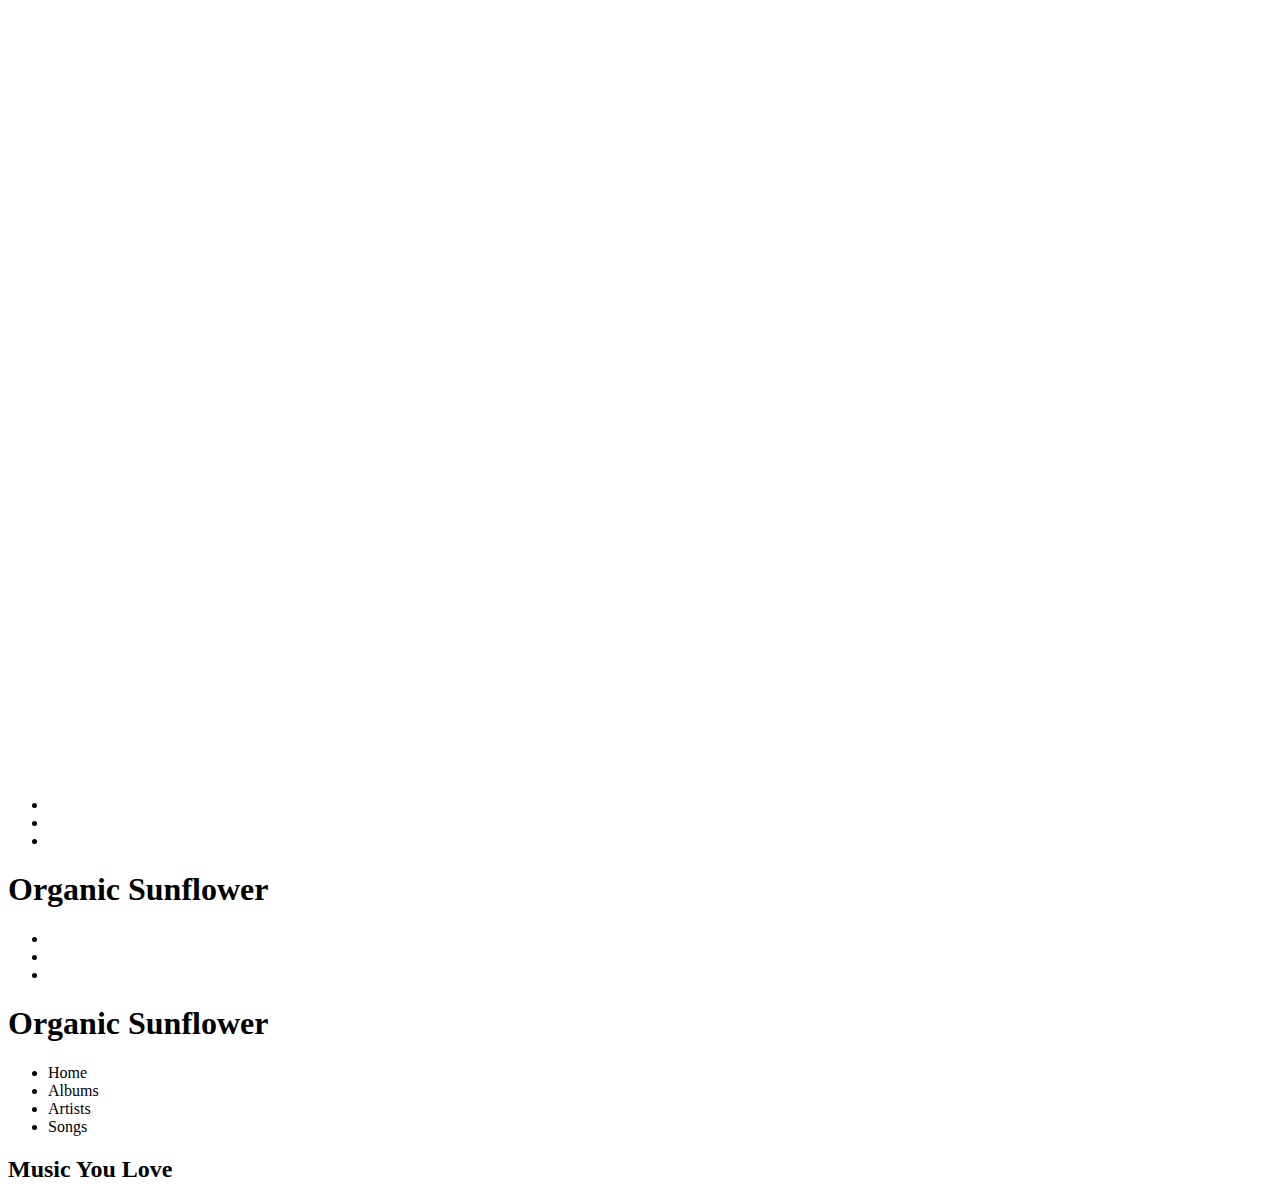
==== frontend-spa/index.html @ 29aac268 "css?" ====
<!DOCTYPE html>
<html lang="en">

<head>
    <meta charset="UTF-8">
    <meta name="viewport" content="width=device-width, initial-scale=1.0">
    <link rel="stylesheet" href="/HomeStyle.css" />
    <title>Organic Sunflower- HiFi Music Streaming</title>
</head>


    <body a link="white" vlink="white">
        <div class="headercontent">
            <iframe width="1366" height="768" src="https://www.youtube.com/embed/fNkPOLpQjlw" frameborder="0" allow="accelerometer; autoplay; encrypted-media; gyroscope; picture-in-picture" allowfullscreen></iframe>

          <div class="nav">
            <ul>
              <li>
                <a
                  href="#artists"
                  style="text-decoration: none;"
                  alink="white"
                  vlink="white"
                  >ARTISTS</a>
              </li>
              <li>
                <a
                  href="#albums"
                  style="text-decoration: none;"
                  alink="white"
                  vlink="white"
                  >ALBUMS</a>
              </li>
              <li>
                <a href="#songs"
                  style="text-decoration: none;"
                  alink="white"
                  vlink="white"
                  >SONGS
                </a>
              </li>
            </ul>
          </div>
        </div>

        <footer class="footer">
            <div class="footer-content">
               <h1 class="logo-text"><span>Organic</span> Sunflower</h1>
                <ul class ="footerlist">
                    <li>
                        <a
                          href="#artists"
                          style="text-decoration: none;"
                          alink="white"
                          vlink="white"
                          >ARTISTS</a>
                      </li>
                      <li>
                        <a
                          href="#albums"
                          style="text-decoration: none;"
                          alink="white"
                          vlink="white"
                          >ALBUMS</a>
                      </li>
                      <li>
                        <a href="#songs"
                          style="text-decoration: none;"
                          alink="white"
                          vlink="white"
                          >SONGS
                        </a>
                      </li>


                </ul>
                
                
              </div>
        </footer>
    <title>Organic Sunflower</title>
</head>

<body>
    <div class="main">
        <div class="featured-header">
            <!-- background image in CSS -->
            <nav>
                <h1>Organic Sunflower</h1>
                <ul>
                    <li>Home</li>
                    <li>Albums</li>
                    <li>Artists</li>
                    <li>Songs</li>
                </ul>
            </nav>
        </div>
        <div class="mainview">
            <div class="item-row">
                <h2 class="rowHeader">Music You Love</h2>
                <div class="rowContainer"></div>
            </div>
        </div>
    </div>
</body>

<footer></footer>

</html>
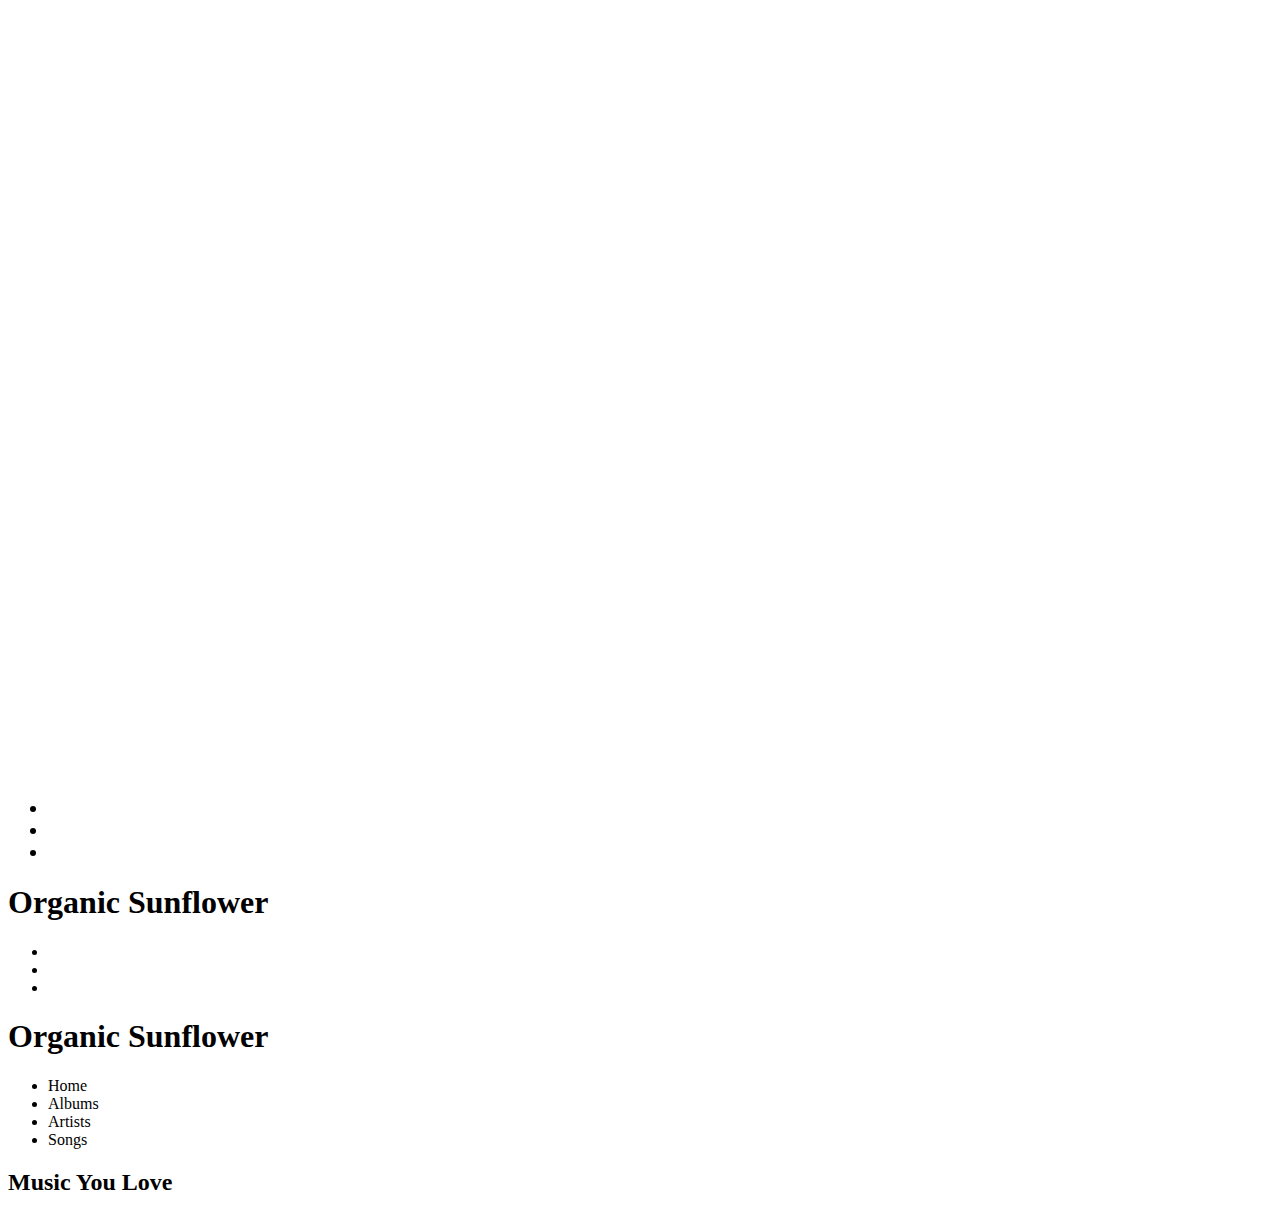
==== commit 2742041c: "CSS File Added" ====
--- a/frontend-spa/index.html
+++ b/frontend-spa/index.html
@@ -4,8 +4,8 @@
 <head>
     <meta charset="UTF-8">
     <meta name="viewport" content="width=device-width, initial-scale=1.0">
-    <link rel="stylesheet" href="/HomeStyle.css" />
-    <title>Organic Sunflower- HiFi Music Streaming</title>
+    <link rel="stylesheet" href="CSS/HomeStyle.css" />
+    <title>Organic Sunflower - HiFi Music Streaming</title>
 </head>
 
 
--- a/frontend-spa/CSS/HomeStyle.css
+++ b/frontend-spa/CSS/HomeStyle.css
@@ -0,0 +1,26 @@
+@import url('https://fonts.googleapis.com/css2?family=Darker+Grotesque:wght@700&family=Open+Sans&display=swap');
+​
+@import url('https://fonts.googleapis.com/css2?family=Open+Sans&display=swap');
+​
+body
+{
+    background-color: rgb(112, 19, 199);
+}
+
+.headercontent
+{
+    font-family: 'Darker Grotesque', sans-serif;
+}
+​
+.headercontent .nav
+{
+    font-family: 'Open Sans', sans-serif; 
+}
+​
+.headercontent iframe
+{
+    display: flex;
+    flex-wrap: nowrap;
+    max-height: 768;
+    width: 1366;
+}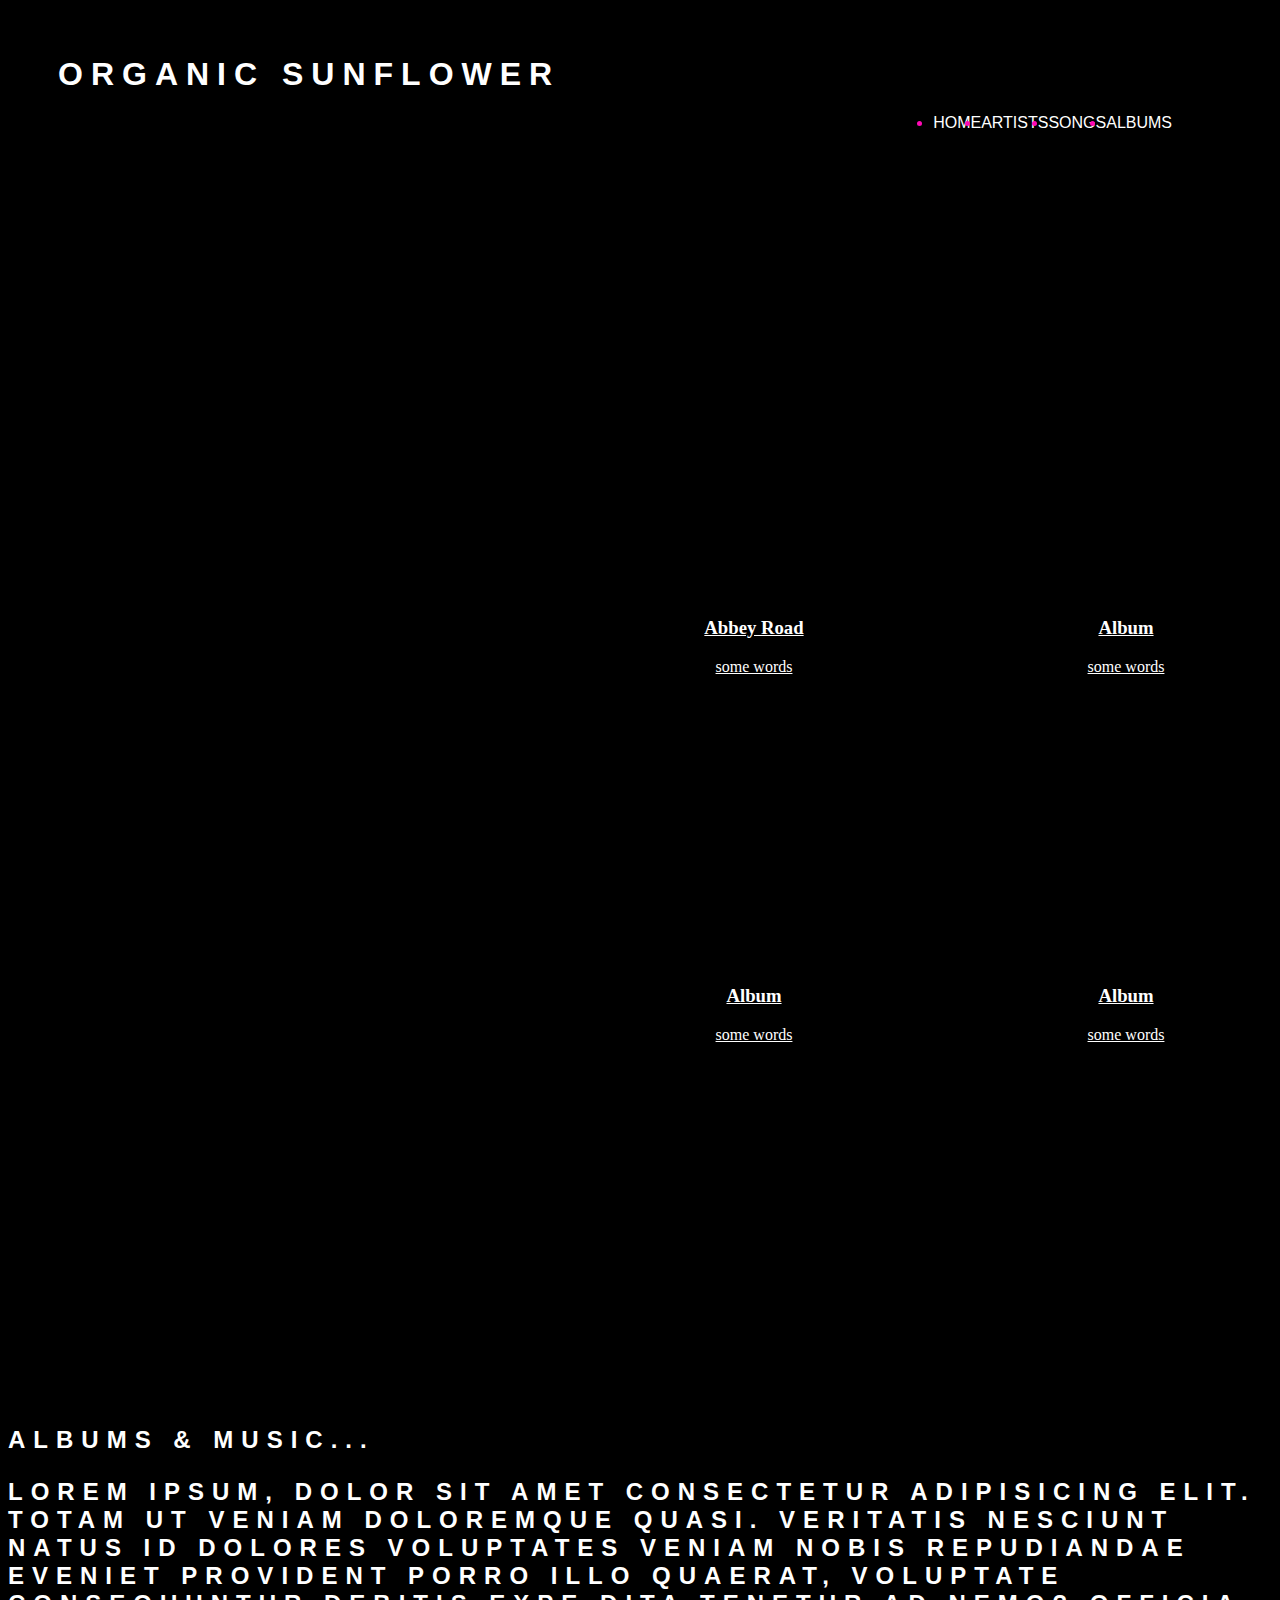
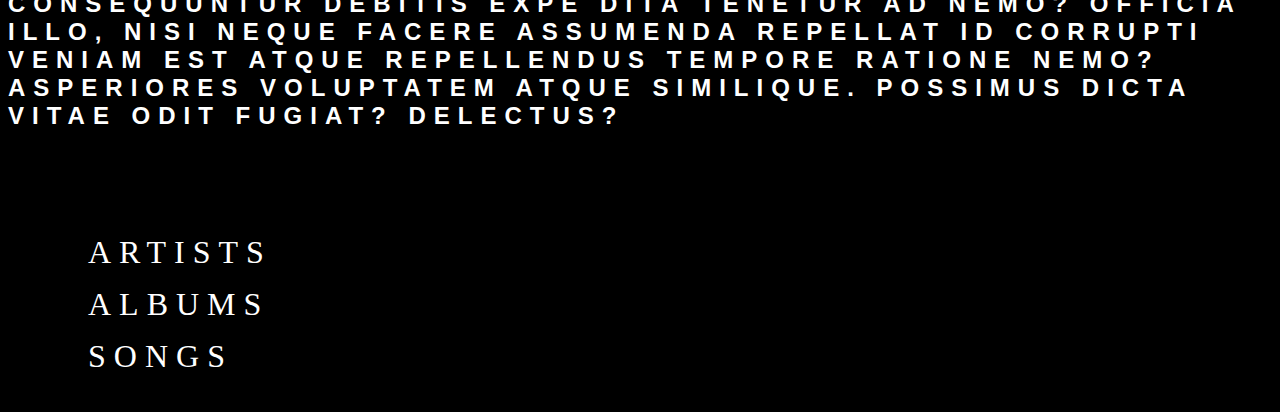
==== commit 7efd90e6: "created a common stylesheet and updated the Index" ====
--- a/frontend-spa/index.html
+++ b/frontend-spa/index.html
@@ -1,48 +1,114 @@
 <!DOCTYPE html>
 <html lang="en">
-
+​
 <head>
     <meta charset="UTF-8">
     <meta name="viewport" content="width=device-width, initial-scale=1.0">
-    <link rel="stylesheet" href="CSS/HomeStyle.css" />
-    <title>Organic Sunflower - HiFi Music Streaming</title>
+    <link rel="stylesheet" href= "CSS/HomeStyle.css" />
+    <title>Organic Sunflower- HiFi Music Streaming</title>
 </head>
-
-
+​
     <body a link="white" vlink="white">
-        <div class="headercontent">
-            <iframe width="1366" height="768" src="https://www.youtube.com/embed/fNkPOLpQjlw" frameborder="0" allow="accelerometer; autoplay; encrypted-media; gyroscope; picture-in-picture" allowfullscreen></iframe>
-
-          <div class="nav">
+    <div class="banner">
+        
+          <div class="banner content">
+            <h1 class="logo-text"><span>Organic</span> Sunflower</h1>
             <ul>
+                
               <li>
                 <a
-                  href="#artists"
+                  href="/Albums.html"
+                  style="text-decoration: none;"
+                  alink="white"
+                  vlink="white"
+                  >ALBUMS</a>
+              </li>
+              <li>
+                <a
+                  href="/Songs.html"
+                  style="text-decoration: none;"
+                  alink="white"
+                  vlink="white"
+                  >SONGS</a>
+              </li>
+              <li>
+                <a href="/Artists.html"
                   style="text-decoration: none;"
                   alink="white"
                   vlink="white"
                   >ARTISTS</a>
               </li>
               <li>
-                <a
-                  href="#albums"
+                <a href="/index.html"
                   style="text-decoration: none;"
                   alink="white"
                   vlink="white"
-                  >ALBUMS</a>
-              </li>
-              <li>
-                <a href="#songs"
-                  style="text-decoration: none;"
-                  alink="white"
-                  vlink="white"
-                  >SONGS
-                </a>
+                  >HOME</a>
               </li>
             </ul>
+            <video autoplay muted loop>
+              <source src = "/Images/headervid.mp4" type="video/mp4">
+              </video>
+       
+     
           </div>
         </div>
-
+  
+<div class="containerleft">
+<h1>The music you need</h1>
+​
+<p>Lorem ipsum dolor sit
+ amet consectetur adipisicing elit. Deserunt, eaque.</p>
+​
+</div>
+<div class="section">
+​
+    <ul class="right-grid">
+        <li>
+            <div class="box grid-img1">
+                <a href="#" >
+                    <h3>Abbey Road</h3>
+                    <p>some words</p>
+                </a>
+            </div>
+        </li>
+        <li>
+            <div class="box grid-img2">
+                <a href="#" >
+                    <h3>Album</h3>
+                    <p>some words</p>
+                </a>
+            </div>
+        </li>
+        <li>
+            <div class="box grid-img3">
+                <a href="#" >
+                    <h3>Album</h3>
+                    <p>some words</p>
+                </a>
+            </div>
+        </li>
+        <li>
+            <div class="box grid-img4">
+                <a href="#" >
+                    <h3>Album</h3>
+                    <p>some words</p>
+                </a>
+            </div>
+        </li>
+    </ul>
+    
+</div>
+<h2 class="left-grid">ALBUMS & MUSIC...
+    <p> Lorem ipsum, dolor sit amet consectetur adipisicing elit. 
+        Totam ut veniam doloremque quasi. Veritatis nesciunt natus 
+        id dolores voluptates veniam nobis repudiandae eveniet provident 
+        porro illo quaerat, voluptate consequuntur debitis expe
+        dita tenetur ad nemo? Officia illo, nisi neque facere assumenda 
+        repellat id corrupti veniam est atque repellendus tempore ratione nemo? Asperiores voluptatem atque similique. 
+        Possimus dicta vitae odit fugiat? Delectus?
+    </p>
+</h2>
         <footer class="footer">
             <div class="footer-content">
                <h1 class="logo-text"><span>Organic</span> Sunflower</h1>
@@ -71,39 +137,9 @@
                           >SONGS
                         </a>
                       </li>
-
-
-                </ul>
-                
-                
+                </ul>                       
               </div>
         </footer>
-    <title>Organic Sunflower</title>
-</head>
-
-<body>
-    <div class="main">
-        <div class="featured-header">
-            <!-- background image in CSS -->
-            <nav>
-                <h1>Organic Sunflower</h1>
-                <ul>
-                    <li>Home</li>
-                    <li>Albums</li>
-                    <li>Artists</li>
-                    <li>Songs</li>
-                </ul>
-            </nav>
-        </div>
-        <div class="mainview">
-            <div class="item-row">
-                <h2 class="rowHeader">Music You Love</h2>
-                <div class="rowContainer"></div>
-            </div>
-        </div>
-    </div>
+<script src="src/js/home.js"></script>
 </body>
-
-<footer></footer>
-
-</html>
+</html>--- a/frontend-spa/CSS/HomeStyle.css
+++ b/frontend-spa/CSS/HomeStyle.css
@@ -1,26 +1,202 @@
-@import url('https://fonts.googleapis.com/css2?family=Darker+Grotesque:wght@700&family=Open+Sans&display=swap');
+/* @import url('https://fonts.googleapis.com/css2?family=Darker+Grotesque:wght@700&family=Open+Sans&display=swap');
 ​
 @import url('https://fonts.googleapis.com/css2?family=Open+Sans&display=swap');
 ​
+​ */
 body
 {
-    background-color: rgb(112, 19, 199);
+    background-color:#000;
+    transition:0.7s ease;
+    scroll-behavior: smooth;
+}
+​
+.banner{
+    width:100%;
+    height: 100vh;
+    overflow: hidden;   
+}
+​
+.banner video
+{
+    margin-top: 200px;
+    position: absolute;
+    top: 0;
+    left: 0;
+    object-fit: cover;
+    height:100%;
+    width: 100%;
+    justify-content: center;
 }
 
-.headercontent
-{
+.banner ul
+{
+    display: flex;
+    flex-direction: row-reverse;
+    margin-right: 100px;    
+    margin-top: 20px;
+    z-index:0;
+    text-align: right;
+    font-family: 'Open Sans', sans-serif; 
+    color: rgb(255, 9, 181)
+}
+​
+.banner li
+{
+    display: flex;
+    list-style: none;
+    align-items: right;
+    margin: 15px 40px 10px;
+    font-size: 32px;
+    letter-spacing: 8px;
+}
+.bkg
+{
+    background-color: blueviolet;
+}
+.banner .logo-text
+{
+    display: block;
+    margin-block-start: 30px;
+    margin-left: 50px;
+    color: white;
+    letter-spacing: 8px;
     font-family: 'Darker Grotesque', sans-serif;
-}
-​
-.headercontent .nav
-{
+    text-transform: uppercase;
+}
+.section
+{
+    max-width: 960px;
+    margin: 0 auto;
+    padding: 6% 2%;
+}
+.right-grid
+{
+    margin-left: 300px;
+    padding: 0;
+    list-style: none;
+    display: block;
+    text-align: center;
+    width: 100%;
+}
+.right-grid::after
+{
+    clear:both;
+}
+.right-grid::after, .box::before
+{
+content: "";
+display: table;
+}
+.right-grid li
+{
+    width:328px;
+    height: 328px;
+    display: inline-block;
+    margin: 20px;
+}
+.box
+{
+    width:100%;
+    height: 100%;
+    position: center;
+    cursor:pointer;
+    border-radius: 10px;
+    transition: 0.3s ease-in-out;
+    transform: 0.3s ease-in-out;
+}
+.box:hover
+{
+    transform: scale(1.05);
+}
+.grid-img1
+{
+    
+    background-image: 
+    url(../yellow.jpeg);
+    background-size: cover;
+    background-position: center;
+    background-repeat: no-repeat;
+}
+.grid-img2
+{
+    background-image:
+    url(../suzy.jpeg);
+    background-size: cover;
+    background-position: center;
+    background-repeat: no-repeat;
+}
+​
+.grid-img3
+{
+    background-image:
+    url(../luis.jpeg);
+    background-size: cover;
+    background-position: center;
+    background-repeat: no-repeat;
+}
+​
+.grid-img4
+{
+    background-image:
+    url(../plane.jpg);
+    background-size: cover;
+    background-position: center;
+    background-repeat: no-repeat;
+    
+}
+.section::after
+{
+    margin: 0 0;
+}
+.left-grid 
+{
+    text-align: left;
+    color: white;
+    letter-spacing: 8px;
+    font-family: 'Darker Grotesque', sans-serif;
+    text-transform: uppercase;  
+}
+.footer
+{
+    width: 100%;
+    font-display: #000;
+    position: relative;
+    display: flex;
+  }
+  
+  .footer .footer-content
+  {
+    flex: 1;
+    height: 250px;
+    width: 100%;
+  }
+​
+  .footer .logo-text
+  {
+    letter-spacing: 8px;
+    font-family: 'Darker Grotesque', sans-serif;
+    text-transform: uppercase;
+    text-align: left;
+    margin:40px;
+  }
+​
+  .footer ul
+  {
+    display: flex;
+    flex-direction: row-reverse;
+    margin-right: 100px;    
+    margin-top: 20px;
+    z-index:0;
+    text-align: right;
     font-family: 'Open Sans', sans-serif; 
-}
-​
-.headercontent iframe
-{
-    display: flex;
-    flex-wrap: nowrap;
-    max-height: 768;
-    width: 1366;
+    color: rgb(255, 9, 181)
+  }
+
+.footer li{
+    display: flex;
+    list-style: none;
+    align-items: right;
+    margin: 15px 40px 10px;
+    font-size: 32px;
+    letter-spacing: 8px;
 }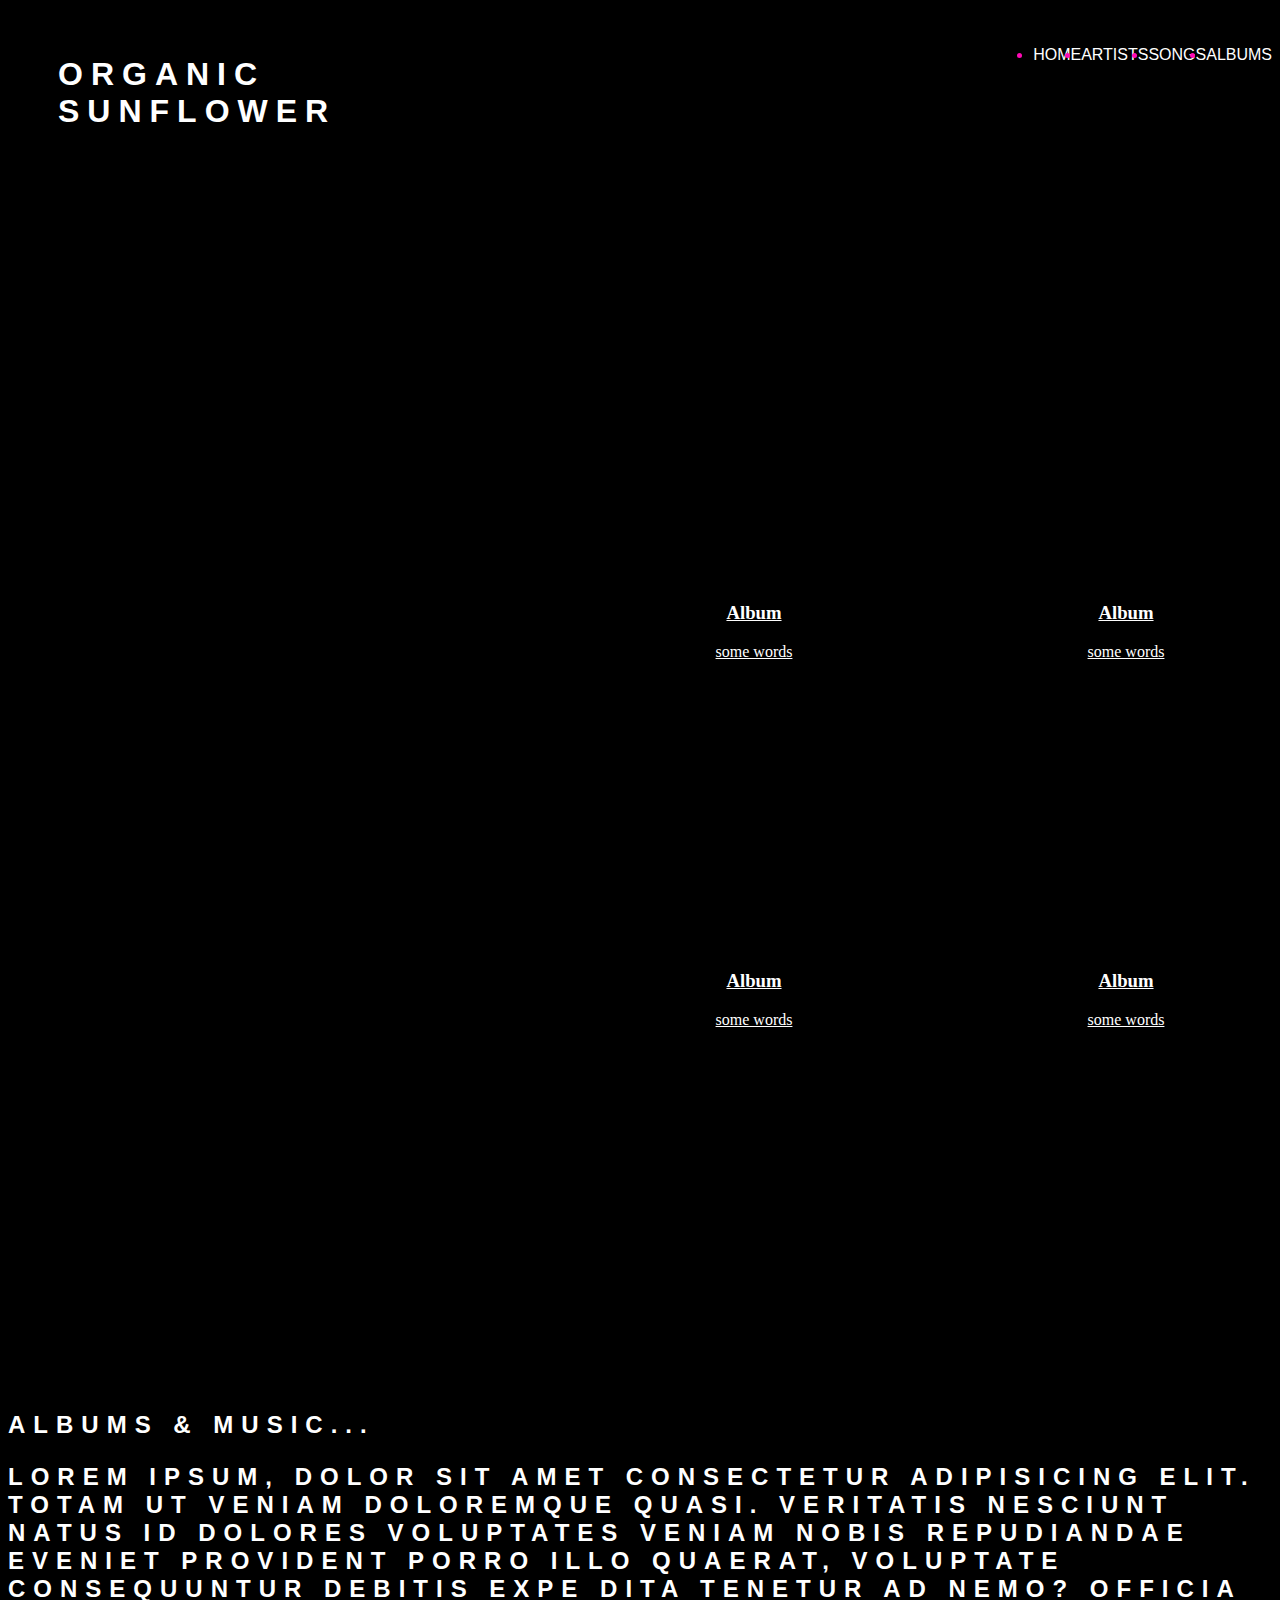
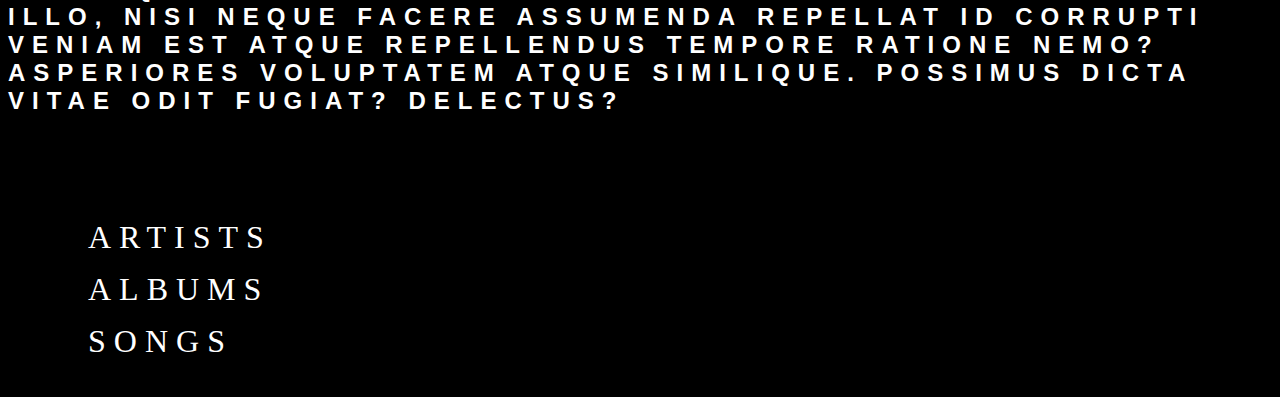
==== commit 687baa10: "updated css & added js files" ====
--- a/frontend-spa/index.html
+++ b/frontend-spa/index.html
@@ -4,62 +4,57 @@
 <head>
     <meta charset="UTF-8">
     <meta name="viewport" content="width=device-width, initial-scale=1.0">
+
     <link rel="stylesheet" href= "CSS/HomeStyle.css" />
     <title>Organic Sunflower- HiFi Music Streaming</title>
 </head>
-​
     <body a link="white" vlink="white">
     <div class="banner">
-        
-          <div class="banner content">
-            <h1 class="logo-text"><span>Organic</span> Sunflower</h1>
-            <ul>
-                
-              <li>
-                <a
-                  href="/Albums.html"
-                  style="text-decoration: none;"
-                  alink="white"
-                  vlink="white"
-                  >ALBUMS</a>
-              </li>
-              <li>
-                <a
-                  href="/Songs.html"
-                  style="text-decoration: none;"
-                  alink="white"
-                  vlink="white"
-                  >SONGS</a>
-              </li>
-              <li>
-                <a href="/Artists.html"
-                  style="text-decoration: none;"
-                  alink="white"
-                  vlink="white"
-                  >ARTISTS</a>
-              </li>
-              <li>
-                <a href="/index.html"
-                  style="text-decoration: none;"
-                  alink="white"
-                  vlink="white"
-                  >HOME</a>
-              </li>
-            </ul>
+        <div class="banner content">
+            <nav>
+                <h1 class="logo-text"><span>Organic</span> Sunflower</h1>
+                <ul>    
+                    <li class="nav-li">
+                        <a
+                        href="/Albums.html"
+                        style="text-decoration: none;"
+                        alink="white"
+                        vlink="white"
+                        >ALBUMS</a>
+                    </li>
+                    <li class="nav-li">
+                        <a
+                        href="/Songs.html"
+                        style="text-decoration: none;"
+                        alink="white"
+                        vlink="white"
+                        >SONGS</a>
+                    </li>
+                    <li class="nav-li">
+                        <a href="/Artists.html"
+                        style="text-decoration: none;"
+                        alink="white"
+                        vlink="white"
+                        >ARTISTS</a>
+                    </li>
+                    <li class="nav-li">
+                        <a href="/index.html"
+                        style="text-decoration: none;"
+                        alink="white"
+                        vlink="white"
+                        >HOME</a>
+                    </li>
+                </ul>  
+            </nav>
             <video autoplay muted loop>
-              <source src = "/Images/headervid.mp4" type="video/mp4">
-              </video>
-       
-     
-          </div>
+                <source src = "headervid.mp4" type="video/mp4">
+            </video>
         </div>
-  
+    </div>
 <div class="containerleft">
-<h1>The music you need</h1>
-​
+<h1>The music you need</h1>​
 <p>Lorem ipsum dolor sit
  amet consectetur adipisicing elit. Deserunt, eaque.</p>
-​
 </div>
 <div class="section">
 ​
@@ -67,7 +62,7 @@
         <li>
             <div class="box grid-img1">
                 <a href="#" >
-                    <h3>Abbey Road</h3>
+                    <h3>Album</h3>
                     <p>some words</p>
                 </a>
             </div>
@@ -142,4 +137,5 @@
         </footer>
 <script src="src/js/home.js"></script>
 </body>
-</html>+</html>
+
--- a/frontend-spa/CSS/HomeStyle.css
+++ b/frontend-spa/CSS/HomeStyle.css
@@ -1,8 +1,3 @@
-/* @import url('https://fonts.googleapis.com/css2?family=Darker+Grotesque:wght@700&family=Open+Sans&display=swap');
-​
-@import url('https://fonts.googleapis.com/css2?family=Open+Sans&display=swap');
-​
-​ */
 body
 {
     background-color:#000;
@@ -28,8 +23,169 @@
     justify-content: center;
 }
 
+nav{
+    display:flex;
+}
+
 .banner ul
 {
+    display: flex;
+    flex-direction: row-reverse;
+    /* margin-right: 100px; */
+    margin-left: 50%;    
+    margin-top: 20px;
+    z-index:0;
+    text-align: right;
+    font-family: 'Open Sans', sans-serif; 
+    color: rgb(255, 9, 181)
+}
+​
+ul li{
+    font-size: 60pt;
+}
+.nav-li li
+{
+    /* display: flex; */
+    /* list-style: none; */
+    /* align-items: right; */
+    /* margin: 15px 40px 10px;
+    font-size: 32px;
+    letter-spacing: 8px;
+    padding: 10px; */
+}
+.bkg
+{
+    background-color: blueviolet;
+}
+.banner .logo-text
+{
+    display: block;
+    margin-block-start: 30px;
+    margin-left: 50px;
+    color: white;
+    letter-spacing: 8px;
+    font-family: 'Darker Grotesque', sans-serif;
+    text-transform: uppercase;
+}
+.section
+{
+    max-width: 960px;
+    margin: 0 auto;
+    padding: 6% 2%;
+}
+.right-grid
+{
+    margin-left: 300px;
+    padding: 0;
+    list-style: none;
+    display: block;
+    text-align: center;
+    width: 100%;
+}
+.right-grid::after
+{
+    clear:both;
+}
+.right-grid::after, .box::before
+{
+content: "";
+display: table;
+}
+.right-grid li
+{
+    width:328px;
+    height: 328px;
+    display: inline-block;
+    margin: 20px;
+}
+.box
+{
+    width:100%;
+    height: 100%;
+    position: center;
+    cursor:pointer;
+    border-radius: 10px;
+    transition: 0.3s ease-in-out;
+    transform: 0.3s ease-in-out;
+}
+.box:hover
+{
+    transform: scale(1.05);
+}
+.grid-img1
+{
+    
+    background-image: 
+    url(../yellow.jpeg);
+    background-size: cover;
+    background-position: center;
+    background-repeat: no-repeat;
+}
+.grid-img2
+{
+    background-image:
+    url(../suzy.jpeg);
+    background-size: cover;
+    background-position: center;
+    background-repeat: no-repeat;
+}
+​
+.grid-img3
+{
+    background-image:
+    url(../luis.jpeg);
+    background-size: cover;
+    background-position: center;
+    background-repeat: no-repeat;
+}
+​
+.grid-img4
+{
+    background-image:
+    url(../plane.jpg);
+    background-size: cover;
+    background-position: center;
+    background-repeat: no-repeat;
+    
+}
+.section::after
+{
+    margin: 0 0;
+}
+.left-grid 
+{
+    text-align: left;
+    color: white;
+    letter-spacing: 8px;
+    font-family: 'Darker Grotesque', sans-serif;
+    text-transform: uppercase;  
+}
+.footer
+{
+    width: 100%;
+    font-display: #000;
+    position: relative;
+    display: flex;
+  }
+  
+  .footer .footer-content
+  {
+    flex: 1;
+    height: 250px;
+    width: 100%;
+  }
+​
+  .footer .logo-text
+  {
+    letter-spacing: 8px;
+    font-family: 'Darker Grotesque', sans-serif;
+    text-transform: uppercase;
+    text-align: left;
+    margin:40px;
+  }
+​
+  .footer ul
+  {
     display: flex;
     flex-direction: row-reverse;
     margin-right: 100px;    
@@ -38,165 +194,13 @@
     text-align: right;
     font-family: 'Open Sans', sans-serif; 
     color: rgb(255, 9, 181)
-}
-​
-.banner li
-{
+  }
+
+.footer li{
     display: flex;
     list-style: none;
     align-items: right;
     margin: 15px 40px 10px;
     font-size: 32px;
     letter-spacing: 8px;
-}
-.bkg
-{
-    background-color: blueviolet;
-}
-.banner .logo-text
-{
-    display: block;
-    margin-block-start: 30px;
-    margin-left: 50px;
-    color: white;
-    letter-spacing: 8px;
-    font-family: 'Darker Grotesque', sans-serif;
-    text-transform: uppercase;
-}
-.section
-{
-    max-width: 960px;
-    margin: 0 auto;
-    padding: 6% 2%;
-}
-.right-grid
-{
-    margin-left: 300px;
-    padding: 0;
-    list-style: none;
-    display: block;
-    text-align: center;
-    width: 100%;
-}
-.right-grid::after
-{
-    clear:both;
-}
-.right-grid::after, .box::before
-{
-content: "";
-display: table;
-}
-.right-grid li
-{
-    width:328px;
-    height: 328px;
-    display: inline-block;
-    margin: 20px;
-}
-.box
-{
-    width:100%;
-    height: 100%;
-    position: center;
-    cursor:pointer;
-    border-radius: 10px;
-    transition: 0.3s ease-in-out;
-    transform: 0.3s ease-in-out;
-}
-.box:hover
-{
-    transform: scale(1.05);
-}
-.grid-img1
-{
-    
-    background-image: 
-    url(../yellow.jpeg);
-    background-size: cover;
-    background-position: center;
-    background-repeat: no-repeat;
-}
-.grid-img2
-{
-    background-image:
-    url(../suzy.jpeg);
-    background-size: cover;
-    background-position: center;
-    background-repeat: no-repeat;
-}
-​
-.grid-img3
-{
-    background-image:
-    url(../luis.jpeg);
-    background-size: cover;
-    background-position: center;
-    background-repeat: no-repeat;
-}
-​
-.grid-img4
-{
-    background-image:
-    url(../plane.jpg);
-    background-size: cover;
-    background-position: center;
-    background-repeat: no-repeat;
-    
-}
-.section::after
-{
-    margin: 0 0;
-}
-.left-grid 
-{
-    text-align: left;
-    color: white;
-    letter-spacing: 8px;
-    font-family: 'Darker Grotesque', sans-serif;
-    text-transform: uppercase;  
-}
-.footer
-{
-    width: 100%;
-    font-display: #000;
-    position: relative;
-    display: flex;
-  }
-  
-  .footer .footer-content
-  {
-    flex: 1;
-    height: 250px;
-    width: 100%;
-  }
-​
-  .footer .logo-text
-  {
-    letter-spacing: 8px;
-    font-family: 'Darker Grotesque', sans-serif;
-    text-transform: uppercase;
-    text-align: left;
-    margin:40px;
-  }
-​
-  .footer ul
-  {
-    display: flex;
-    flex-direction: row-reverse;
-    margin-right: 100px;    
-    margin-top: 20px;
-    z-index:0;
-    text-align: right;
-    font-family: 'Open Sans', sans-serif; 
-    color: rgb(255, 9, 181)
-  }
-
-.footer li{
-    display: flex;
-    list-style: none;
-    align-items: right;
-    margin: 15px 40px 10px;
-    font-size: 32px;
-    letter-spacing: 8px;
 }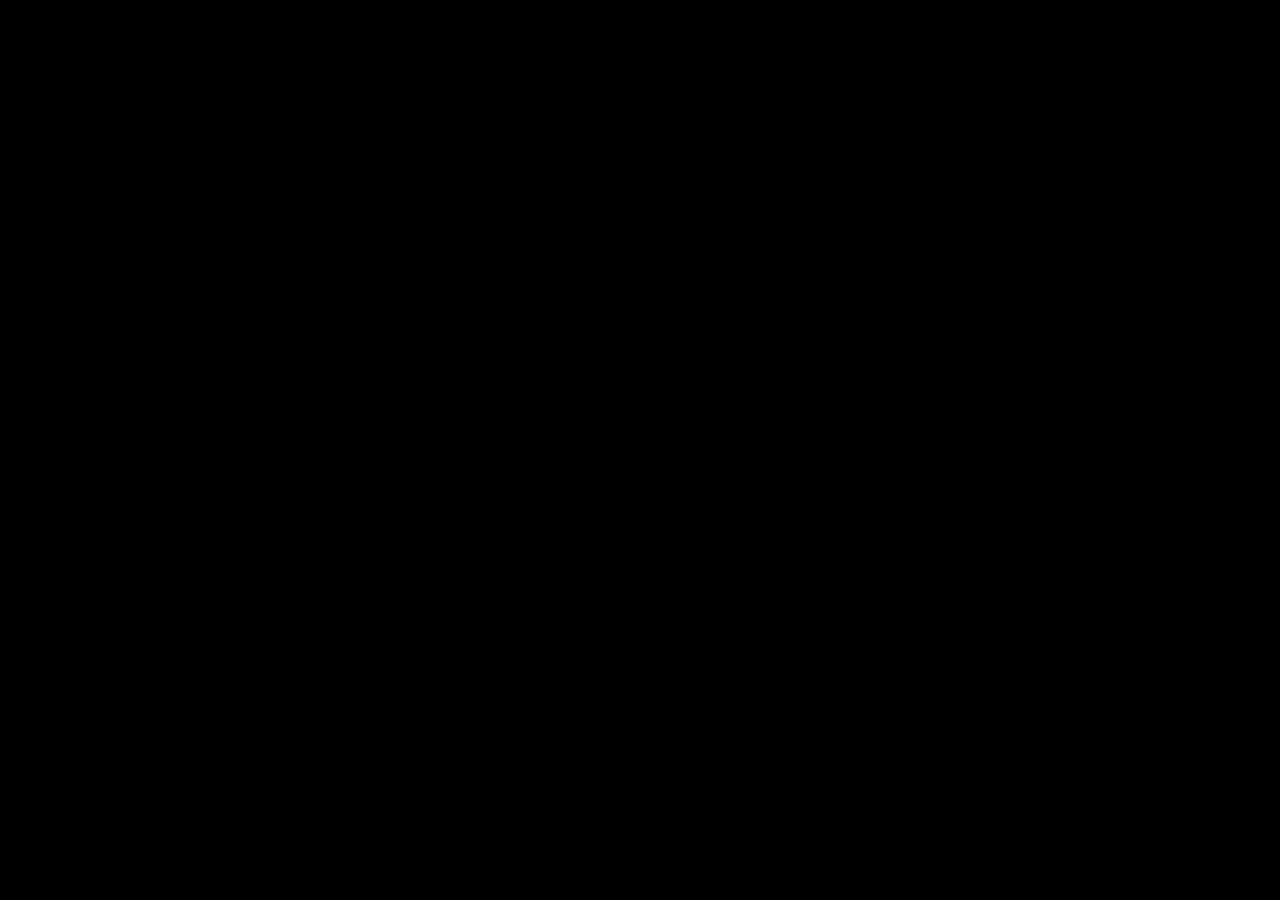
==== commit 3baca5a9: "updated SingleSong.js, SingleAlbum.js, bug in AlbumController" ====
--- a/frontend-spa/index.html
+++ b/frontend-spa/index.html
@@ -1,141 +1,77 @@
 <!DOCTYPE html>
 <html lang="en">
-​
-<head>
-    <meta charset="UTF-8">
-    <meta name="viewport" content="width=device-width, initial-scale=1.0">
-
-    <link rel="stylesheet" href= "CSS/HomeStyle.css" />
+  ​
+  <head>
+    <meta charset="UTF-8" />
+    <meta name="viewport" content="width=device-width, initial-scale=1.0" />
+    <link rel="stylesheet" href="CSS/Style.css"/>
+    <link rel="stylesheet" href="CSS/HomeStyle.css" />
+    <link rel="stylesheet" href="CSS/ArtistStyle.css">
+    <link rel="stylesheet" href="CSS/albumsstyle.css">
+    <link rel="stylesheet" href="CSS/oneartiststyle.css">
+    <link rel="stylesheet" href="CSS/songsstyle.css">
     <title>Organic Sunflower- HiFi Music Streaming</title>
-</head>
-    <body a link="white" vlink="white">
-    <div class="banner">
-        <div class="banner content">
-            <nav>
-                <h1 class="logo-text"><span>Organic</span> Sunflower</h1>
-                <ul>    
-                    <li class="nav-li">
-                        <a
-                        href="/Albums.html"
-                        style="text-decoration: none;"
-                        alink="white"
-                        vlink="white"
-                        >ALBUMS</a>
-                    </li>
-                    <li class="nav-li">
-                        <a
-                        href="/Songs.html"
-                        style="text-decoration: none;"
-                        alink="white"
-                        vlink="white"
-                        >SONGS</a>
-                    </li>
-                    <li class="nav-li">
-                        <a href="/Artists.html"
-                        style="text-decoration: none;"
-                        alink="white"
-                        vlink="white"
-                        >ARTISTS</a>
-                    </li>
-                    <li class="nav-li">
-                        <a href="/index.html"
-                        style="text-decoration: none;"
-                        alink="white"
-                        vlink="white"
-                        >HOME</a>
-                    </li>
-                </ul>  
-            </nav>
-            <video autoplay muted loop>
-                <source src = "headervid.mp4" type="video/mp4">
-            </video>
-        </div>
+  </head>
+  <body a link="white" vlink="white">
+    <div class="container">
+      <!-- <div class="containerleft">
+        <h1>The music you need</h1>
+        ​
+        <p>
+          Lorem ipsum dolor sit amet consectetur adipisicing elit. Deserunt,
+          eaque.
+        </p>
+      </div>
+      <div class="section">
+        ​
+        <ul class="right-grid">
+          <li>
+            <div class="box grid-img1">
+              <a href="#">
+                <h3>Album</h3>
+                <p>some words</p>
+              </a>
+            </div>
+          </li>
+          <li>
+            <div class="box grid-img2">
+              <a href="#">
+                <h3>Album</h3>
+                <p>some words</p>
+              </a>
+            </div>
+          </li>
+          <li>
+            <div class="box grid-img3">
+              <a href="#">
+                <h3>Album</h3>
+                <p>some words</p>
+              </a>
+            </div>
+          </li>
+          <li>
+            <div class="box grid-img4">
+              <a href="#">
+                <h3>Album</h3>
+                <p>some words</p>
+              </a>
+            </div>
+          </li>
+        </ul>
+      </div>
+      <h2 class="left-grid">
+        ALBUMS & MUSIC...
+        <p>
+          Lorem ipsum, dolor sit amet consectetur adipisicing elit. Totam ut
+          veniam doloremque quasi. Veritatis nesciunt natus id dolores
+          voluptates veniam nobis repudiandae eveniet provident porro illo
+          quaerat, voluptate consequuntur debitis expe dita tenetur ad nemo?
+          Officia illo, nisi neque facere assumenda repellat id corrupti veniam
+          est atque repellendus tempore ratione nemo? Asperiores voluptatem
+          atque similique. Possimus dicta vitae odit fugiat? Delectus?
+        </p>
+      </h2> -->
     </div>
-<div class="containerleft">
-<h1>The music you need</h1>​
-<p>Lorem ipsum dolor sit
- amet consectetur adipisicing elit. Deserunt, eaque.</p>
-</div>
-<div class="section">
-​
-    <ul class="right-grid">
-        <li>
-            <div class="box grid-img1">
-                <a href="#" >
-                    <h3>Album</h3>
-                    <p>some words</p>
-                </a>
-            </div>
-        </li>
-        <li>
-            <div class="box grid-img2">
-                <a href="#" >
-                    <h3>Album</h3>
-                    <p>some words</p>
-                </a>
-            </div>
-        </li>
-        <li>
-            <div class="box grid-img3">
-                <a href="#" >
-                    <h3>Album</h3>
-                    <p>some words</p>
-                </a>
-            </div>
-        </li>
-        <li>
-            <div class="box grid-img4">
-                <a href="#" >
-                    <h3>Album</h3>
-                    <p>some words</p>
-                </a>
-            </div>
-        </li>
-    </ul>
-    
-</div>
-<h2 class="left-grid">ALBUMS & MUSIC...
-    <p> Lorem ipsum, dolor sit amet consectetur adipisicing elit. 
-        Totam ut veniam doloremque quasi. Veritatis nesciunt natus 
-        id dolores voluptates veniam nobis repudiandae eveniet provident 
-        porro illo quaerat, voluptate consequuntur debitis expe
-        dita tenetur ad nemo? Officia illo, nisi neque facere assumenda 
-        repellat id corrupti veniam est atque repellendus tempore ratione nemo? Asperiores voluptatem atque similique. 
-        Possimus dicta vitae odit fugiat? Delectus?
-    </p>
-</h2>
-        <footer class="footer">
-            <div class="footer-content">
-               <h1 class="logo-text"><span>Organic</span> Sunflower</h1>
-                <ul class ="footerlist">
-                    <li>
-                        <a
-                          href="#artists"
-                          style="text-decoration: none;"
-                          alink="white"
-                          vlink="white"
-                          >ARTISTS</a>
-                      </li>
-                      <li>
-                        <a
-                          href="#albums"
-                          style="text-decoration: none;"
-                          alink="white"
-                          vlink="white"
-                          >ALBUMS</a>
-                      </li>
-                      <li>
-                        <a href="#songs"
-                          style="text-decoration: none;"
-                          alink="white"
-                          vlink="white"
-                          >SONGS
-                        </a>
-                      </li>
-                </ul>                       
-              </div>
-        </footer>
-<script src="src/js/home.js"></script>
-</body>
+    <script src="./js/app.js" type="module"></script>
+  </body>
 </html>
-
--- a/frontend-spa/CSS/Style.css
+++ b/frontend-spa/CSS/Style.css
@@ -0,0 +1,11 @@
+@import url('https://fonts.googleapis.com/css2?family=Darker+Grotesque:wght@700&family=Open+Sans&display=swap');
+
+@import url('https://fonts.googleapis.com/css2?family=Open+Sans&display=swap');
+
+*{
+    background-color: black;
+    color: white;
+    list-style: none;
+    text-decoration: none;
+    font-family: 'Darker Grotesque', sans-serif;
+}--- a/frontend-spa/CSS/HomeStyle.css
+++ b/frontend-spa/CSS/HomeStyle.css
@@ -116,7 +116,7 @@
 {
     
     background-image: 
-    url(../yellow.jpeg);
+    url(../Images/yellow.jpeg);
     background-size: cover;
     background-position: center;
     background-repeat: no-repeat;
@@ -124,7 +124,7 @@
 .grid-img2
 {
     background-image:
-    url(../suzy.jpeg);
+    url(../Images/suzy.jpeg);
     background-size: cover;
     background-position: center;
     background-repeat: no-repeat;
--- a/frontend-spa/CSS/ArtistStyle.css
+++ b/frontend-spa/CSS/ArtistStyle.css
@@ -0,0 +1,63 @@
+.artist-profile
+{
+    background-image: url("/Images/TheBeetles.png");
+    background-size: cover;
+    height: 300px;
+    width: 100%;
+    position: relative;
+}
+
+.artist
+{
+    display:flex;
+    flex-direction: column;
+    position: absolute;
+    margin-top: 220px;
+    margin-left: 10px;
+}
+
+h6
+{
+    color: white;
+    text-shadow: 2px 2px black;
+    margin-bottom: 0px;
+}
+
+h1{
+    color: white;
+    text-shadow: 2px 2px black;
+    margin-top: 0px;
+}
+
+h3{
+    margin-left: 10px;
+}
+
+.artist-info ul
+{
+    list-style: none;
+}
+
+.artist-albums ol
+{
+    list-style: none;
+    display: flex;
+    flex-direction: row;
+    flex-wrap: wrap;
+    margin-right: 10px;
+}
+
+.album-div
+{
+    padding: 10px;
+}
+.span-div
+{
+    text-align: center;
+}
+
+img
+{
+    width: 200px;
+    height: 200px;
+}